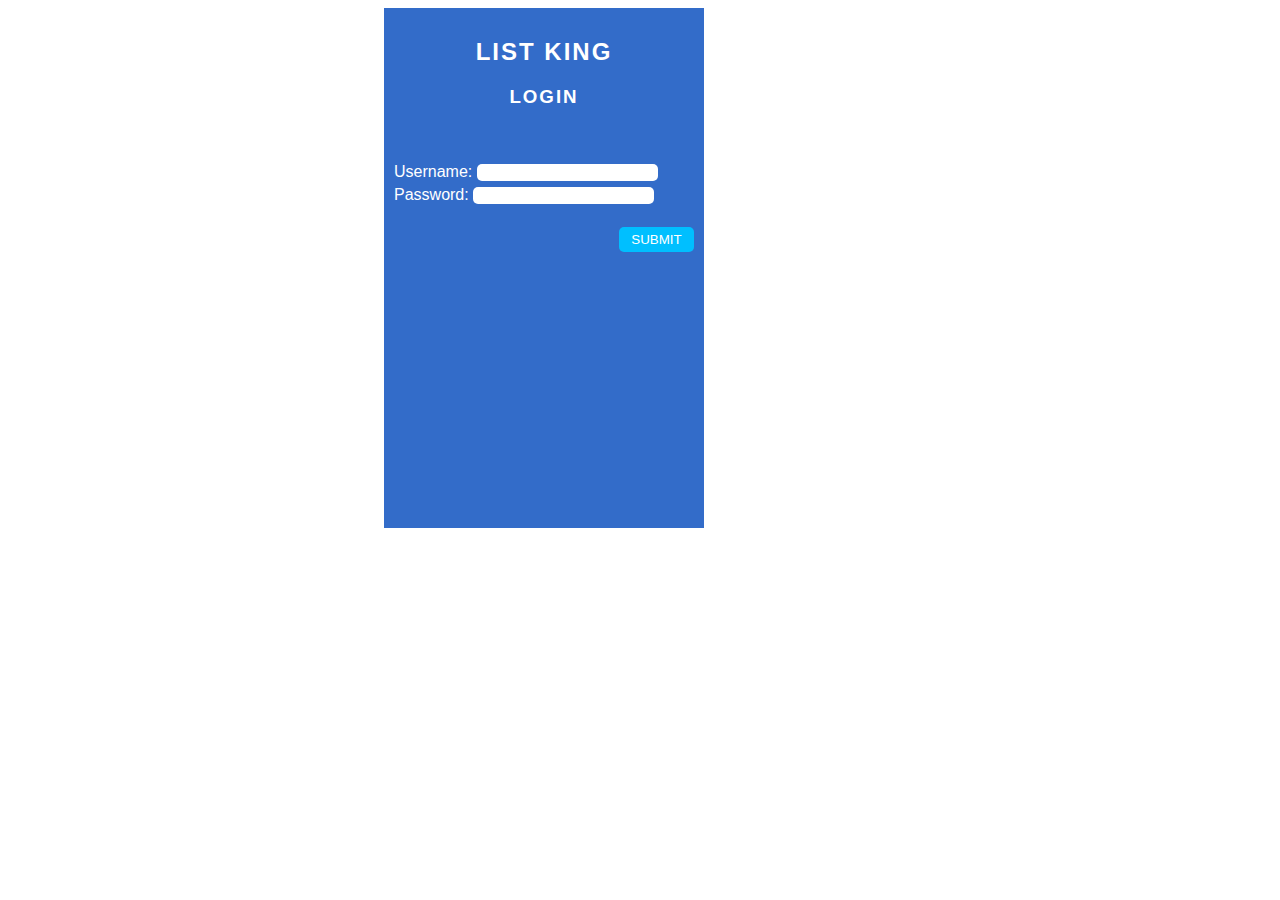
==== index.html @ b7b2872b "finished login" ====
<!DOCTYPE html>
<html lang="en">
<head>
    <meta charset="UTF-8">
    <meta http-equiv="X-UA-Compatible" content="IE=edge">
    <meta name="viewport" content="width=device-width, initial-scale=1.0">
    <link rel="stylesheet" href="style.css">
    <title>Yuvaraj Company</title>
</head>
<body>
    <!-- PAGE -->
    <div id="page">
        <!-- HEADINS -->
        <h2 class="heading">LIST KING</h2>
        <h3 class="subheading">LOGIN</h3>
        <br/>
        <br/>
        <!-- FORM -->
        <div id = "loginForm">
            <div id="alert">Incorrect Username Or Password</div>
            <label for="username">Username:</label>
            <input type="text" id = "username" name = "username">
            <label for="password">Password:</label>
            <input type="password" id = "password" name = "password">
            <br/>
            <br/>
            <button id="submit" class = "button">SUBMIT</button>
        </div>
    </div>
    <script src="https://code.jquery.com/jquery-3.6.0.min.js"></script>
    <script src="main.js"></script>
</body>
</html>
---- style.css ----
/* SET UP */
body{
    font-family: Arial, Helvetica, sans-serif;
}
#page{
    background-color: #336cc9;
    color:white;
    width:300px;
    height:500px;
    position:absolute;
    left:30%;
    padding:10px;
}
/* HEADINGS */
.heading{
    letter-spacing: 2px;
    text-align: center;
}
.subheading{
    letter-spacing: 2px;
    text-align: center;
}
/* CAPTIONS */
.caption{
    text-transform: capitalize;
    text-align: center;
    font-size: 12px;
}
/* WARNINGS & ALERTS */
#alert{
    padding: 5px;
    border:3px solid #ff5549;
    background-color: #ff6f64;
    color: white;
    margin-bottom: 15px;
    border-radius: 10px;
}
/* BUTTONS */
.button{
    float:right;
    background-color: deepskyblue;
    border:none;
    border-radius: 5px;
    width:75px;
    height:25px;
    color:white;
    transition-property: background-color;
    transition-duration: 500ms;
}
.button:hover{
    float:right;
    background-color: white;
    border:none;
    border-radius: 5px;
    width:75px;
    height:25px;
    color:deepskyblue;
    cursor:pointer;
}
/* FORMS & INPUTS */
input{
    margin-bottom: 5px;
}
input[type = text], 
input[type = password]{
    border-radius: 5px;
    border:none;
}
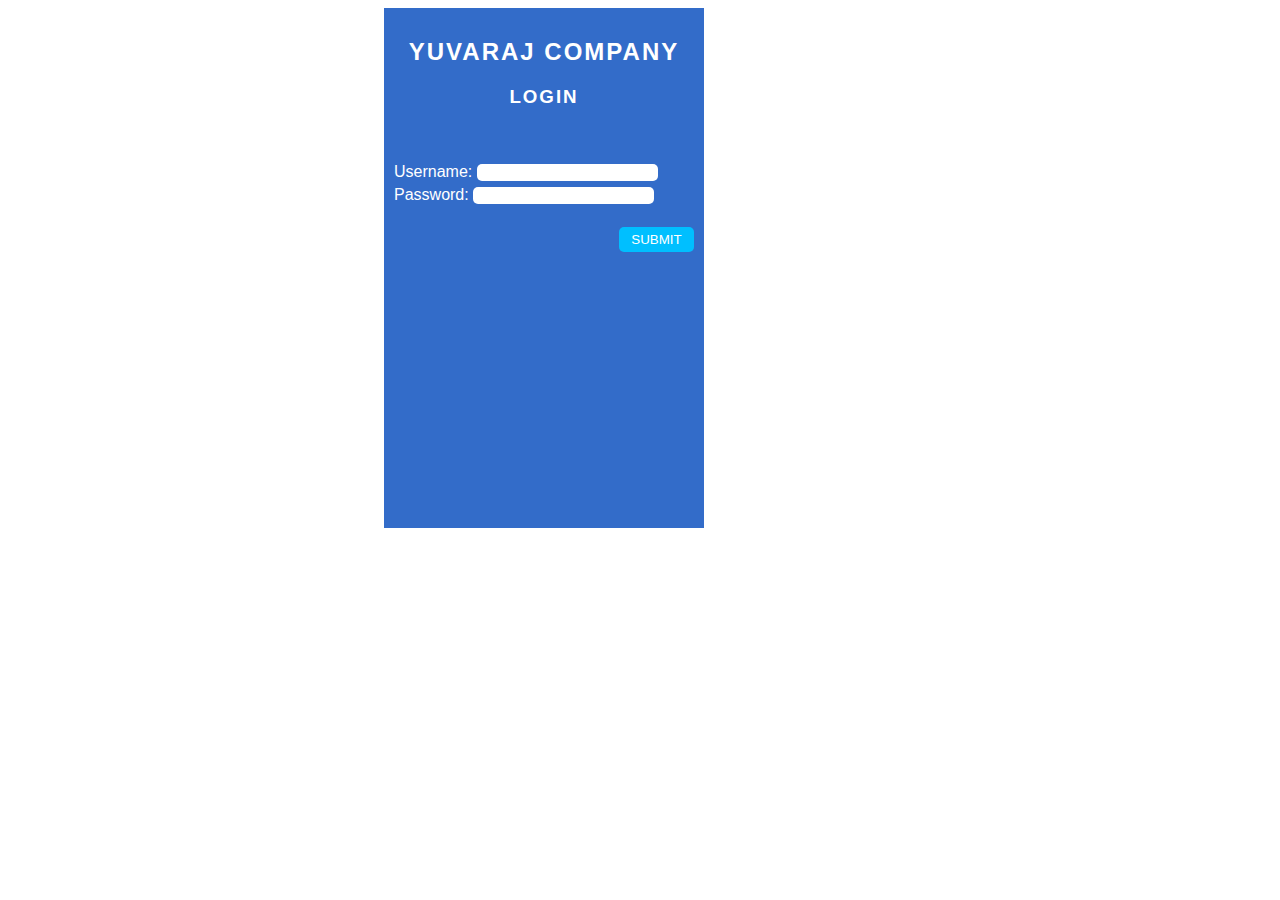
==== commit db52252c: "Mergin conflicts" ====
--- a/index.html
+++ b/index.html
@@ -4,14 +4,16 @@
     <meta charset="UTF-8">
     <meta http-equiv="X-UA-Compatible" content="IE=edge">
     <meta name="viewport" content="width=device-width, initial-scale=1.0">
-    <link rel="stylesheet" href="style.css">
+    <link rel="stylesheet" href="css/style.css">
     <title>Yuvaraj Company</title>
+    <link rel="icon" href = "images/logo.png">
+    
 </head>
 <body>
     <!-- PAGE -->
     <div id="page">
         <!-- HEADINS -->
-        <h2 class="heading">LIST KING</h2>
+        <h2 class="heading">YUVARAJ COMPANY</h2>
         <h3 class="subheading">LOGIN</h3>
         <br/>
         <br/>
@@ -28,6 +30,6 @@
         </div>
     </div>
     <script src="https://code.jquery.com/jquery-3.6.0.min.js"></script>
-    <script src="main.js"></script>
+    <script src="js/main.js"></script>
 </body>
 </html>--- a/css/style.css
+++ b/css/style.css
@@ -0,0 +1,71 @@
+/* SET UP */
+body{
+    font-family: Arial, Helvetica, sans-serif;
+}
+.logo{
+    text-align:center;
+}
+#page{
+    background-color: #336cc9;
+    color:white;
+    width:300px;
+    height:500px;
+    position:absolute;
+    left:30%;
+    padding:10px;
+}
+/* HEADINGS */
+.heading{
+    letter-spacing: 2px;
+    text-align: center;
+}
+.subheading{
+    letter-spacing: 2px;
+    text-align: center;
+}
+/* CAPTIONS */
+.caption{
+    text-transform: capitalize;
+    text-align: center;
+    font-size: 12px;
+}
+/* WARNINGS & ALERTS */
+#alert{
+    padding: 5px;
+    border:3px solid #ff5549;
+    background-color: #ff6f64;
+    color: white;
+    margin-bottom: 15px;
+    border-radius: 10px;
+}
+/* BUTTONS */
+.button{
+    float:right;
+    background-color: deepskyblue;
+    border:none;
+    border-radius: 5px;
+    width:75px;
+    height:25px;
+    color:white;
+    transition-property: background-color;
+    transition-duration: 500ms;
+}
+.button:hover{
+    float:right;
+    background-color: white;
+    border:none;
+    border-radius: 5px;
+    width:75px;
+    height:25px;
+    color:deepskyblue;
+    cursor:pointer;
+}
+/* FORMS & INPUTS */
+input{
+    margin-bottom: 5px;
+}
+input[type = text], 
+input[type = password]{
+    border-radius: 5px;
+    border:none;
+}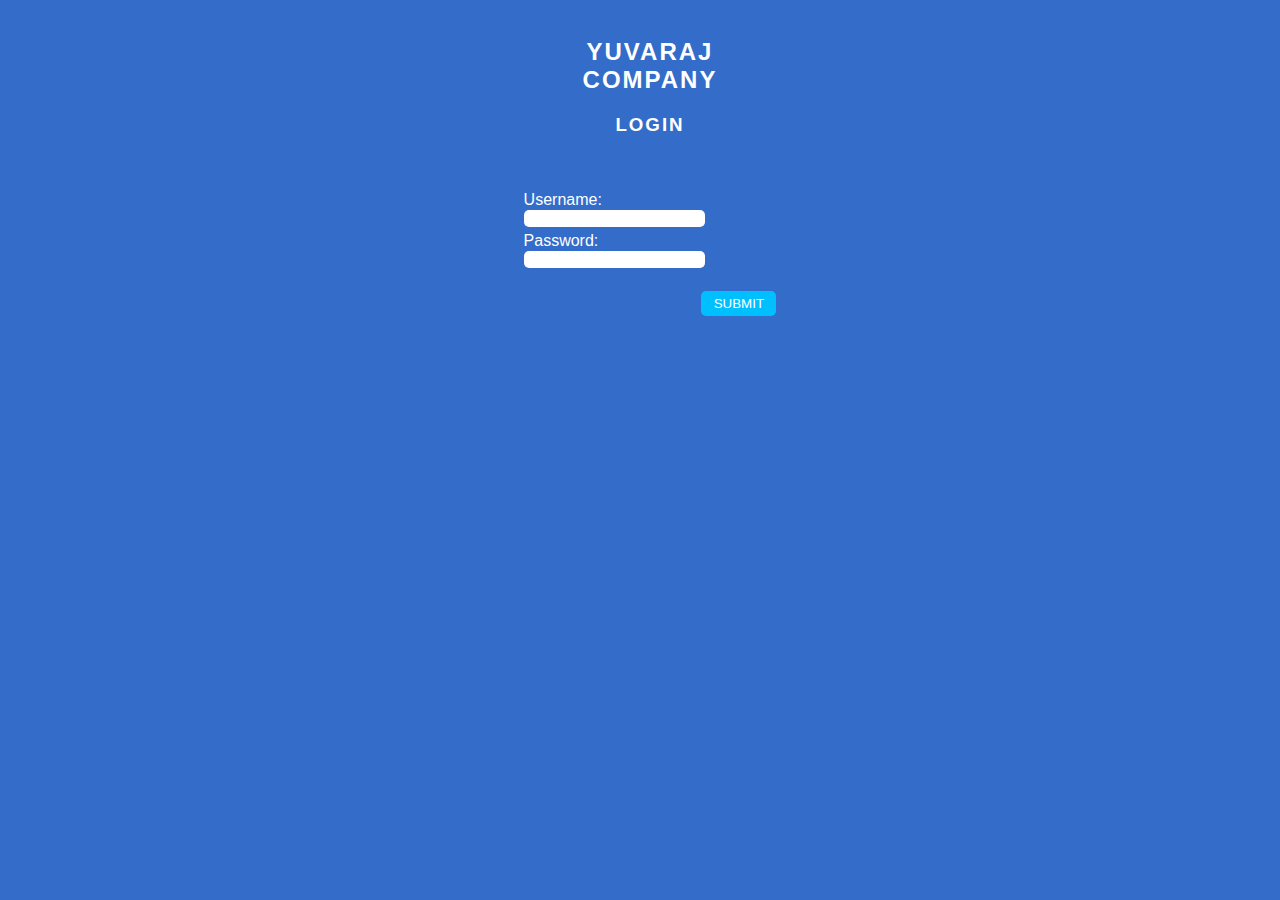
==== commit f2535248: "Fixing login" ====
--- a/index.html
+++ b/index.html
@@ -22,6 +22,7 @@
             <div id="alert">Incorrect Username Or Password</div>
             <label for="username">Username:</label>
             <input type="text" id = "username" name = "username">
+            <br/>
             <label for="password">Password:</label>
             <input type="password" id = "password" name = "password">
             <br/>
--- a/css/style.css
+++ b/css/style.css
@@ -1,6 +1,7 @@
 /* SET UP */
 body{
     font-family: Arial, Helvetica, sans-serif;
+    background-color: #336cc9;;
 }
 .logo{
     text-align:center;
@@ -8,11 +9,10 @@
 #page{
     background-color: #336cc9;
     color:white;
-    width:300px;
+    width:20%;
+    padding:10px;
+    margin:0% 40% 0% 40%;
     height:500px;
-    position:absolute;
-    left:30%;
-    padding:10px;
 }
 /* HEADINGS */
 .heading{
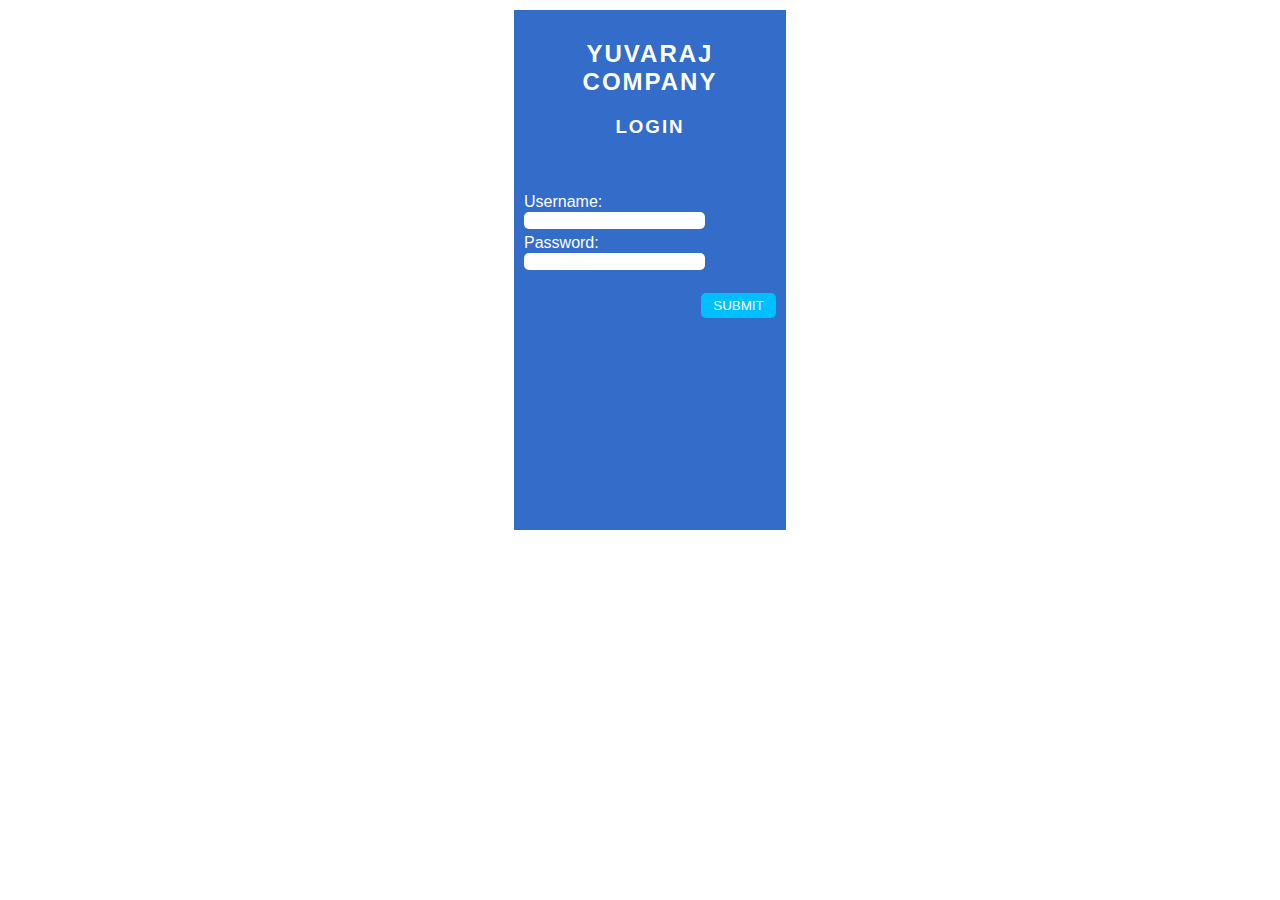
==== commit 7a5200c4: "Changing file names" ====
--- a/index.html
+++ b/index.html
@@ -4,14 +4,14 @@
     <meta charset="UTF-8">
     <meta http-equiv="X-UA-Compatible" content="IE=edge">
     <meta name="viewport" content="width=device-width, initial-scale=1.0">
+
     <link rel="stylesheet" href="css/style.css">
+    <link rel="stylesheet" href="css/mainpage.css">
     <title>Yuvaraj Company</title>
-    <link rel="icon" href = "images/logo.png">
-    
 </head>
 <body>
-    <!-- PAGE -->
-    <div id="page">
+    <!-- LOGIN PAGE -->
+    <div id="loginPage" id="login">
         <!-- HEADINS -->
         <h2 class="heading">YUVARAJ COMPANY</h2>
         <h3 class="subheading">LOGIN</h3>
@@ -22,7 +22,6 @@
             <div id="alert">Incorrect Username Or Password</div>
             <label for="username">Username:</label>
             <input type="text" id = "username" name = "username">
-            <br/>
             <label for="password">Password:</label>
             <input type="password" id = "password" name = "password">
             <br/>
@@ -30,6 +29,20 @@
             <button id="submit" class = "button">SUBMIT</button>
         </div>
     </div>
+
+    <!-- MAIN PAGE -->
+    <!-- TOP BAR -->
+    <div id="mainPage">
+        <header class="topbar">
+            <button class="topB">Home</button>
+            <button class="topB">About</button>
+            <button class="topB">Buy</button>
+            <input type="text" id="search" name="search" placeholder="Search ...">
+        </header>
+        <br/>
+        <br/> <br/>
+        <div>I feel very happys</div>
+    </div>
     <script src="https://code.jquery.com/jquery-3.6.0.min.js"></script>
     <script src="js/main.js"></script>
 </body>
--- a/css/style.css
+++ b/css/style.css
@@ -6,7 +6,7 @@
 .logo{
     text-align:center;
 }
-#page{
+#loginPage{
     background-color: #336cc9;
     color:white;
     width:20%;
--- a/css/mainpage.css
+++ b/css/mainpage.css
@@ -0,0 +1,48 @@
+body{
+    margin: 0 auto;
+    padding:10px;
+    background-color:rgb(255, 255, 255);
+}
+.topB:hover{
+    font-family:Arial, Helvetica, sans-serif;
+    color:white;
+    background-color:rgb(0, 163, 218);
+    text-align:center;
+    cursor:pointer;
+}
+.topB{
+    font-size:19px;
+    border:none;
+    width:130px;
+    height:60px;
+    top:0px;
+    left:0px;
+    background-color:inherit;
+    color:white;
+    text-transform: uppercase;
+    text-align:center;
+    transition-property: background-color;
+    transition-duration: 750ms;
+}
+
+.topbar{
+    width:100%;
+    position:fixed;
+    top:0px;
+    left:0px;
+    background-color:deepskyblue;
+}
+#search{
+    border:none;
+    border-radius: 5px;
+    padding:5px;
+    width:50px;
+    transition: width 1s;
+    margin-left: 20px;
+}
+
+#search:focus{
+    border-radius: 5px;
+    padding:5px;
+    width:150px;
+}